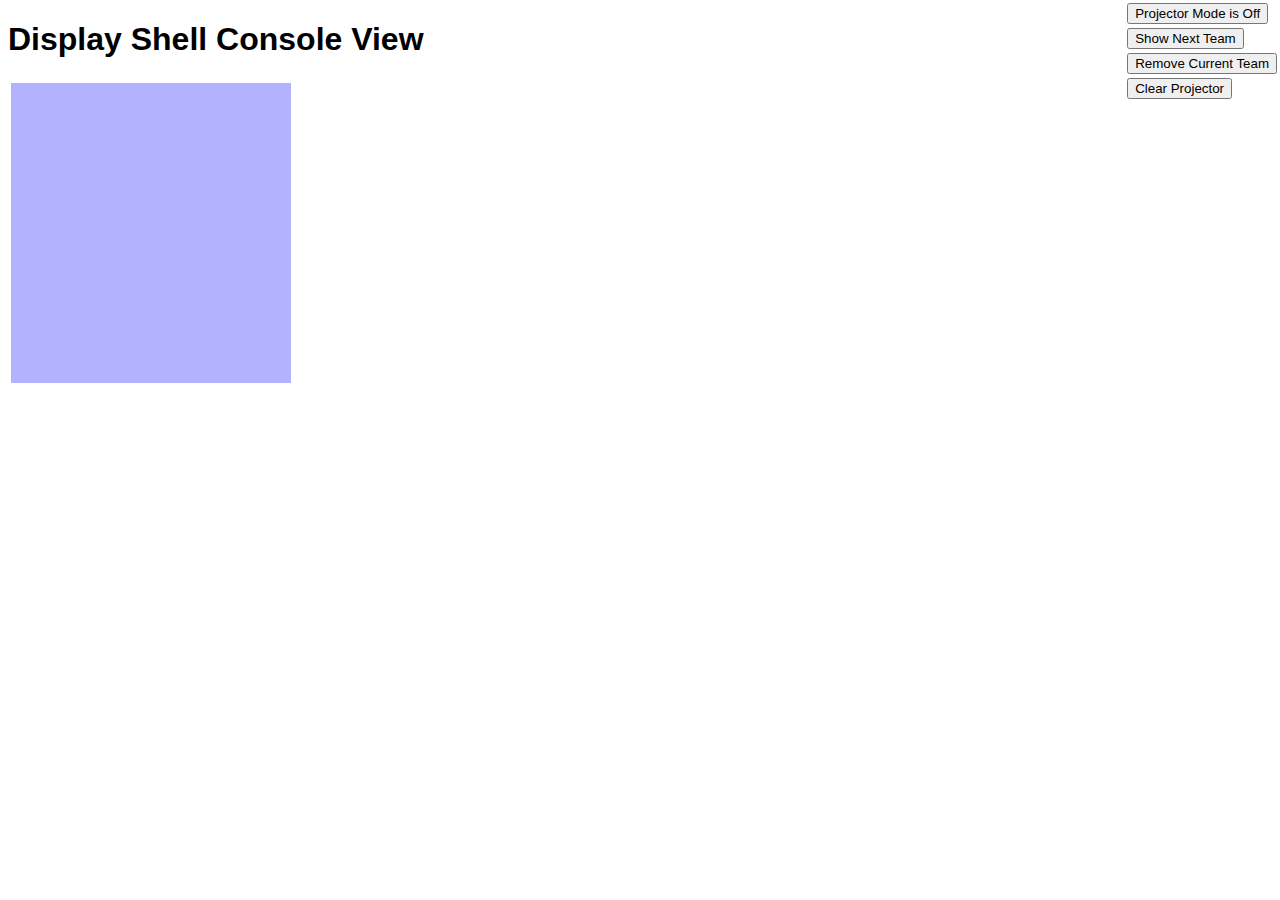
==== index.html @ 3bd69159 "Implemented project view. Due to security will currently only work on my website. Has light formatti" ====
﻿<!DOCTYPE html>

<html lang="en">
<head>
    <meta charset="utf-8" />
    <title>Console Display</title>
    <link rel="stylesheet" href="app.css" type="text/css" />
	<script src="http://ajax.aspnetcdn.com/ajax/jQuery/jquery-1.11.1.min.js"></script>
    <script src="app.js"></script>
	
	<style>
		#displayTable
		{
			overflow:auto;
			background-color:#B2B2FF;
			width:280px;
			height:300px;
		}
	</style>
</head>
<body>
    <h1>Display Shell Console View</h1>
	
    <table id="buttonTable"">
        <tr>
            <td><input type="button" onclick="projectorModeOn()" id="projectormode" value="Projector Mode is Off"></td>
        </tr>
		        <tr>
            <td><input type="button" onclick="showNextTeam()" id="place1" value="Show Next Team"></td>
        </tr>
        <tr>
            <td><input type="button" onclick="removeCurrentTeam()" id="place2" value="Remove Current Team"></td>
        </tr>
        <tr>
            <td><input type="button" onclick="SendClear()" id="clear" value="Clear Projector"></td>
        </tr>
    </table>

	<table>
		<tr>
			<td><div id="displayTable" value = ""></div></td>	
			<td><div id="teamInformation" value = ""></div></td>
		</tr>	
	</table>
</body>
</html>
---- app.css ----
﻿body {
    font-family: 'Segoe UI', sans-serif;
}

span {
    font-style: italic;
}
#buttonTable{
    position:absolute;
    top: 0;
    right: 0;
}
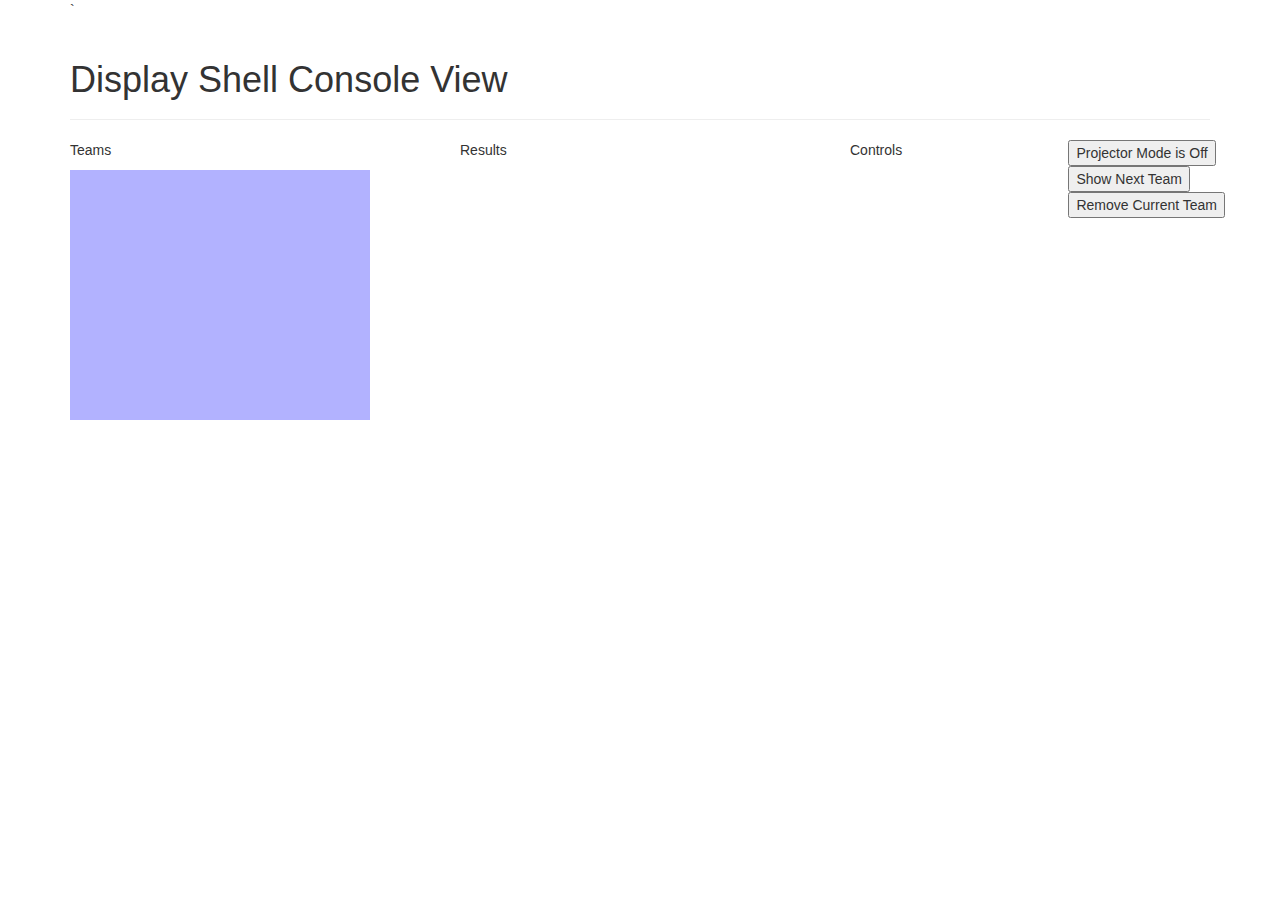
==== commit 6966328f: "Bootstrap/Formatting" ====
--- a/index.html
+++ b/index.html
@@ -8,39 +8,49 @@
 	<script src="http://ajax.aspnetcdn.com/ajax/jQuery/jquery-1.11.1.min.js"></script>
     <script src="app.js"></script>
 	
+	<!-- Bootstrap -->
+    <link href="bootstrap-3.3.2-dist/css/bootstrap.min.css" rel="stylesheet">
+	
 	<style>
 		#displayTable
 		{
 			overflow:auto;
 			background-color:#B2B2FF;
-			width:280px;
-			height:300px;
+			height:250px;
+			width:300px;
 		}
 	</style>
 </head>
 <body>
-    <h1>Display Shell Console View</h1>
-	
-    <table id="buttonTable"">
-        <tr>
-            <td><input type="button" onclick="projectorModeOn()" id="projectormode" value="Projector Mode is Off"></td>
-        </tr>
-		        <tr>
-            <td><input type="button" onclick="showNextTeam()" id="place1" value="Show Next Team"></td>
-        </tr>
-        <tr>
-            <td><input type="button" onclick="removeCurrentTeam()" id="place2" value="Remove Current Team"></td>
-        </tr>
-        <tr>
-            <td><input type="button" onclick="SendClear()" id="clear" value="Clear Projector"></td>
-        </tr>
-    </table>
-
-	<table>
-		<tr>
-			<td><div id="displayTable" value = ""></div></td>	
-			<td><div id="teamInformation" value = ""></div></td>
-		</tr>	
-	</table>
+	<div class="container">`
+		<div class="page-header">
+			<h1>Display Shell Console View</h1>
+		</div>
+		
+		<div class="row">
+			<div class="col-md-4">
+				<p>Teams</p>
+				<div id="displayTable" value = ""></div>
+			</div>
+			<div class="col-md-4">
+				<p>Results</p>
+				<div id="teamInformation" value = ""></div>
+			</div>
+			<div class="col-md-4">
+				<p>Controls</p>
+				<table id="buttonTable">
+					<tr>
+						<td><input type="button" onclick="projectorModeOn()" id="projectormode" value="Projector Mode is Off"></td>
+					</tr>
+					<tr>
+						<td><input type="button" onclick="showNextTeam()" id="place1" value="Show Next Team"></td>
+					</tr>
+					<tr>
+						<td><input type="button" onclick="removeCurrentTeam()" id="place2" value="Remove Current Team"></td>
+					</tr>
+				</table>
+			</div>
+		</div>
+	</div>
 </body>
 </html>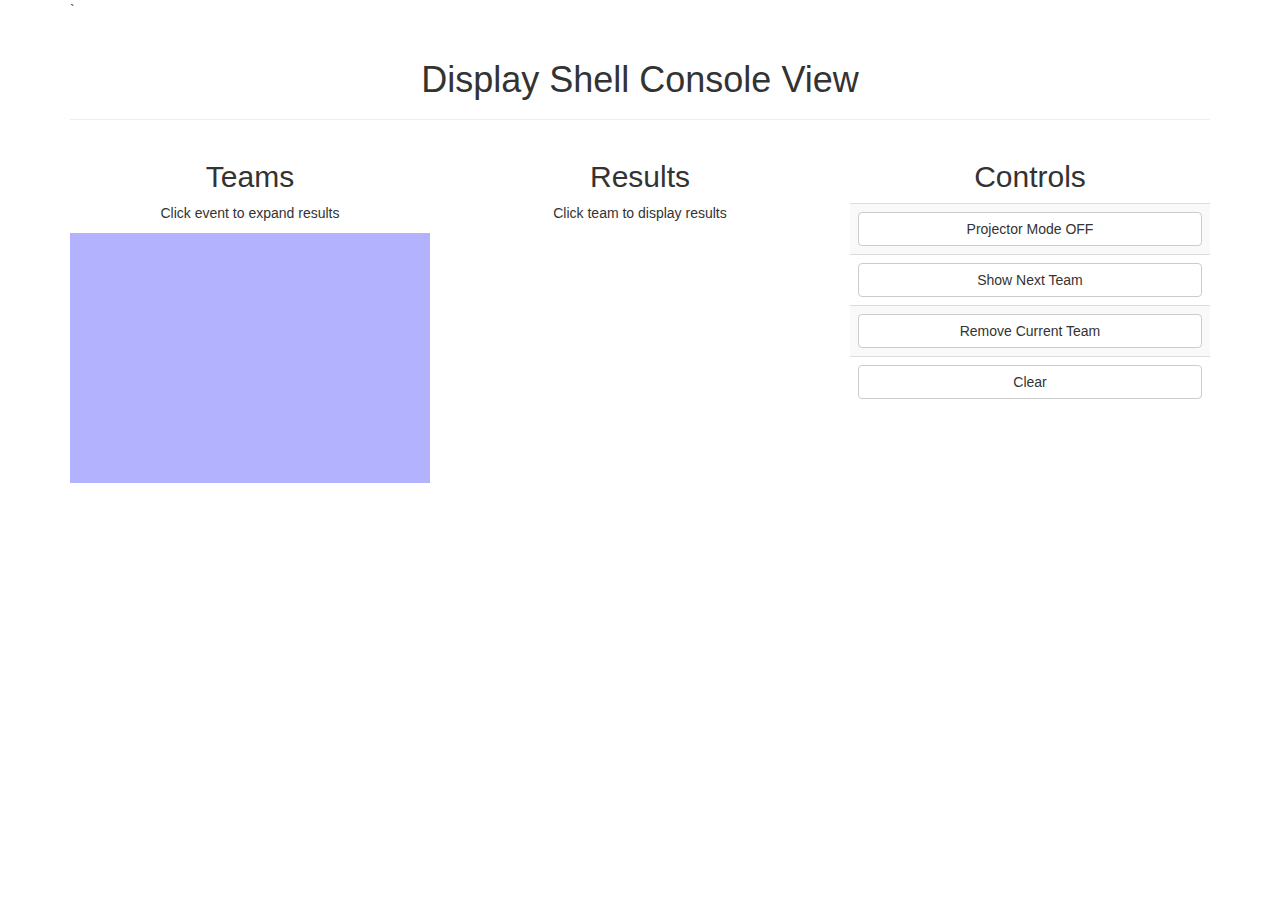
==== commit ec215804: "Formatting" ====
--- a/index.html
+++ b/index.html
@@ -11,15 +11,6 @@
 	<!-- Bootstrap -->
     <link href="bootstrap-3.3.2-dist/css/bootstrap.min.css" rel="stylesheet">
 	
-	<style>
-		#displayTable
-		{
-			overflow:auto;
-			background-color:#B2B2FF;
-			height:250px;
-			width:300px;
-		}
-	</style>
 </head>
 <body>
 	<div class="container">`
@@ -29,24 +20,29 @@
 		
 		<div class="row">
 			<div class="col-md-4">
-				<p>Teams</p>
+				<h2>Teams</h2>
+				<p>Click event to expand results</P>
 				<div id="displayTable" value = ""></div>
 			</div>
 			<div class="col-md-4">
-				<p>Results</p>
+				<h2>Results</h2>
+				<p>Click team to display results</P>
 				<div id="teamInformation" value = ""></div>
 			</div>
 			<div class="col-md-4">
-				<p>Controls</p>
-				<table id="buttonTable">
+				<h2>Controls</h2>
+				<table id="buttonTable" class="table table-striped">
 					<tr>
-						<td><input type="button" onclick="projectorModeOn()" id="projectormode" value="Projector Mode is Off"></td>
+						<td><input type="button"  class="btn btn-default btn-block" onclick="projectorModeOn()" id="projectormode" value="Projector Mode OFF"></td>
 					</tr>
 					<tr>
-						<td><input type="button" onclick="showNextTeam()" id="place1" value="Show Next Team"></td>
+						<td><input type="button" class="btn btn-default btn-block" onclick="showNextTeam()" id="place1" value="Show Next Team"></td>
 					</tr>
 					<tr>
-						<td><input type="button" onclick="removeCurrentTeam()" id="place2" value="Remove Current Team"></td>
+						<td><input type="button" class="btn btn-default btn-block" onclick="removeCurrentTeam()" id="place2" value="Remove Current Team"></td>
+					</tr>
+					<tr>
+						<td><input type="button" class="btn btn-default btn-block" onclick="sendClear()" id="clear" value="Clear"></td>
 					</tr>
 				</table>
 			</div>
--- a/app.css
+++ b/app.css
@@ -1,12 +1,27 @@
-﻿body {
+﻿body 
+{
     font-family: 'Segoe UI', sans-serif;
 }
 
-span {
+span 
+{
     font-style: italic;
 }
-#buttonTable{
-    position:absolute;
-    top: 0;
-    right: 0;
+
+#displayTable
+{
+	overflow:auto;
+	background-color:#B2B2FF;
+	height:250px;
+	//width:300px;
+}
+
+h1,h2
+{
+	text-align: center;
+}
+
+p
+{
+	text-align: center;
 }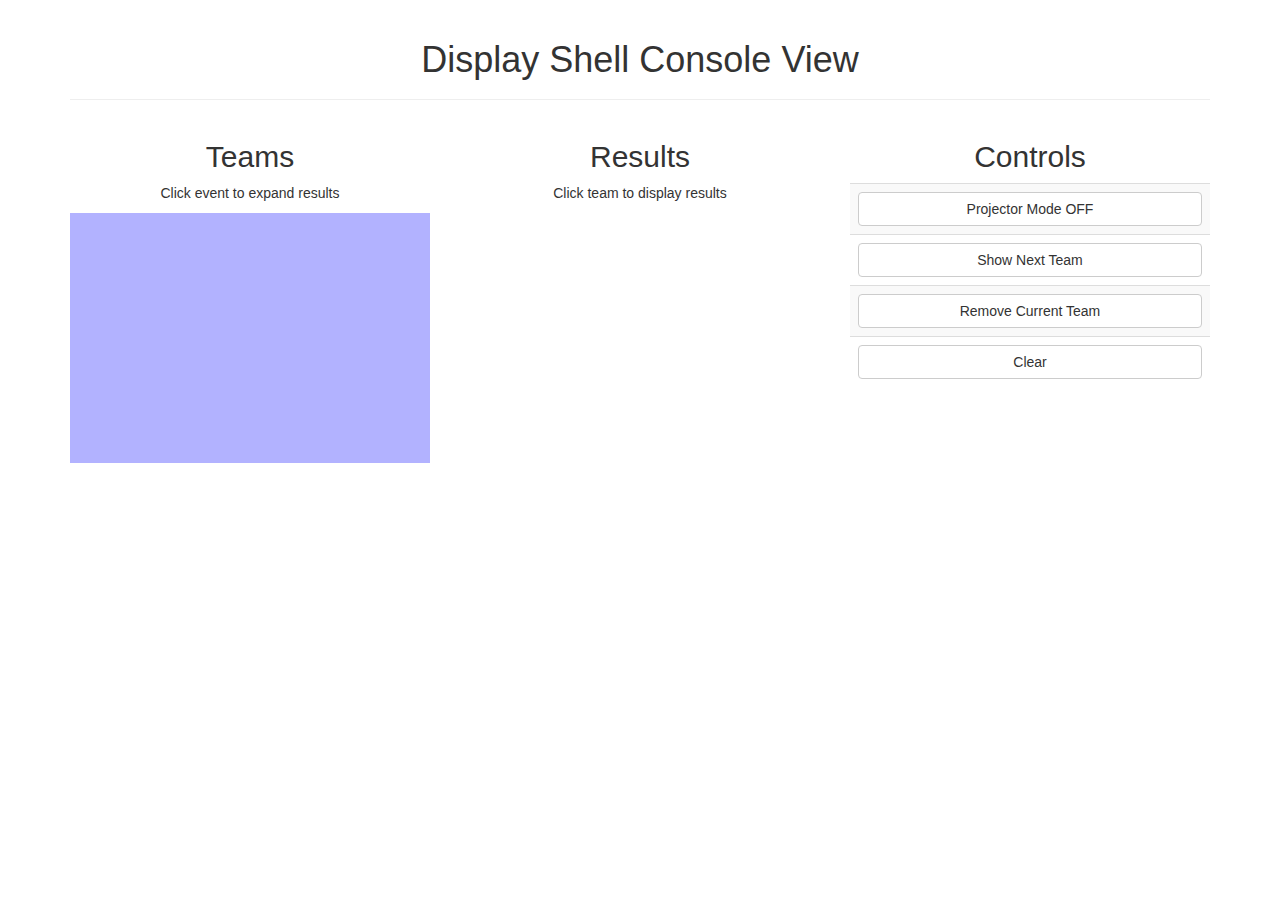
==== commit 4b60a497: "Made Removal index available." ====
--- a/index.html
+++ b/index.html
@@ -13,8 +13,8 @@
 	
 </head>
 <body>
-	<div class="container">`
-		<div class="page-header">
+	<div class="container">
+		<div class="page-header text-center">
 			<h1>Display Shell Console View</h1>
 		</div>
 		
@@ -39,7 +39,7 @@
 						<td><input type="button" class="btn btn-default btn-block" onclick="showNextTeam()" id="place1" value="Show Next Team"></td>
 					</tr>
 					<tr>
-						<td><input type="button" class="btn btn-default btn-block" onclick="removeCurrentTeam()" id="place2" value="Remove Current Team"></td>
+						<td><input type="button" class="btn btn-default btn-block" onclick="removeNextTeam()" id="place2" value="Remove Current Team"></td>
 					</tr>
 					<tr>
 						<td><input type="button" class="btn btn-default btn-block" onclick="sendClear()" id="clear" value="Clear"></td>
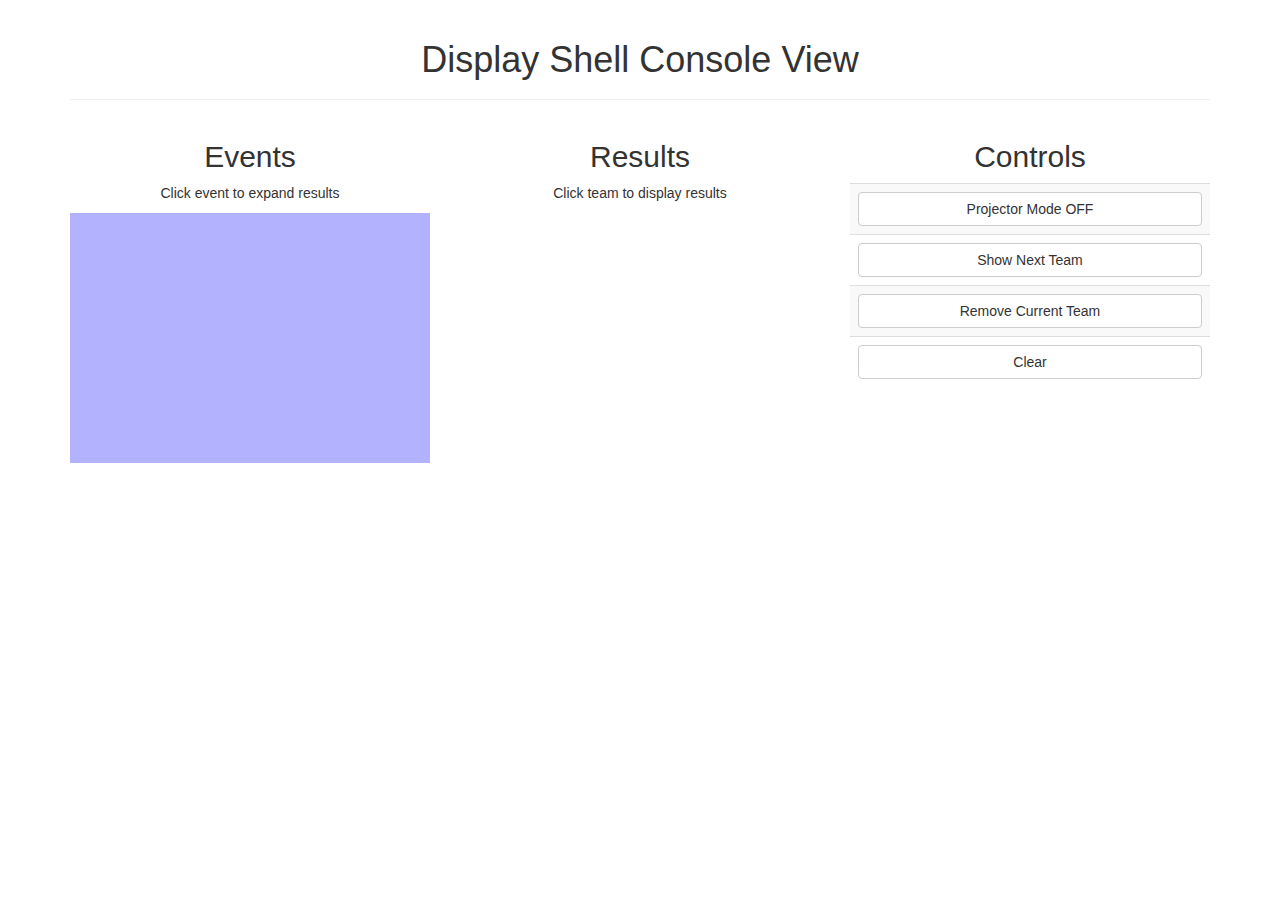
==== commit 2486e887: "Fixed a Typo and cleaned code" ====
--- a/index.html
+++ b/index.html
@@ -20,7 +20,7 @@
 		
 		<div class="row">
 			<div class="col-md-4">
-				<h2>Teams</h2>
+				<h2>Events</h2>
 				<p>Click event to expand results</P>
 				<div id="displayTable" value = ""></div>
 			</div>
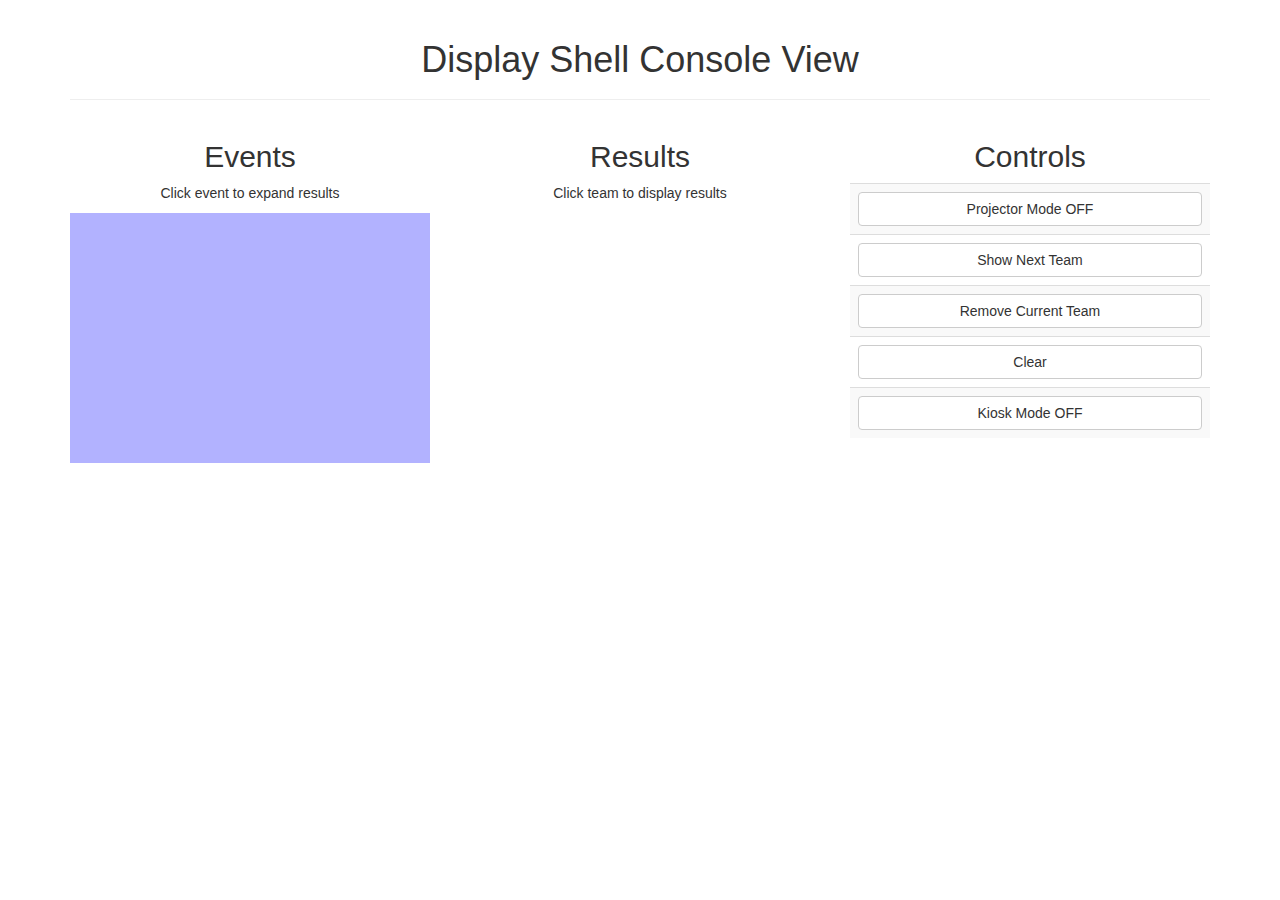
==== commit d0a72e3d: "Kiosk Mode now live." ====
--- a/index.html
+++ b/index.html
@@ -44,6 +44,9 @@
 					<tr>
 						<td><input type="button" class="btn btn-default btn-block" onclick="sendClear()" id="clear" value="Clear"></td>
 					</tr>
+					<tr>
+						<td><input type="button" class="btn btn-default btn-block" onclick="kiosk()" id="kiosk" value="Kiosk Mode OFF"></td>
+					</tr>
 				</table>
 			</div>
 		</div>
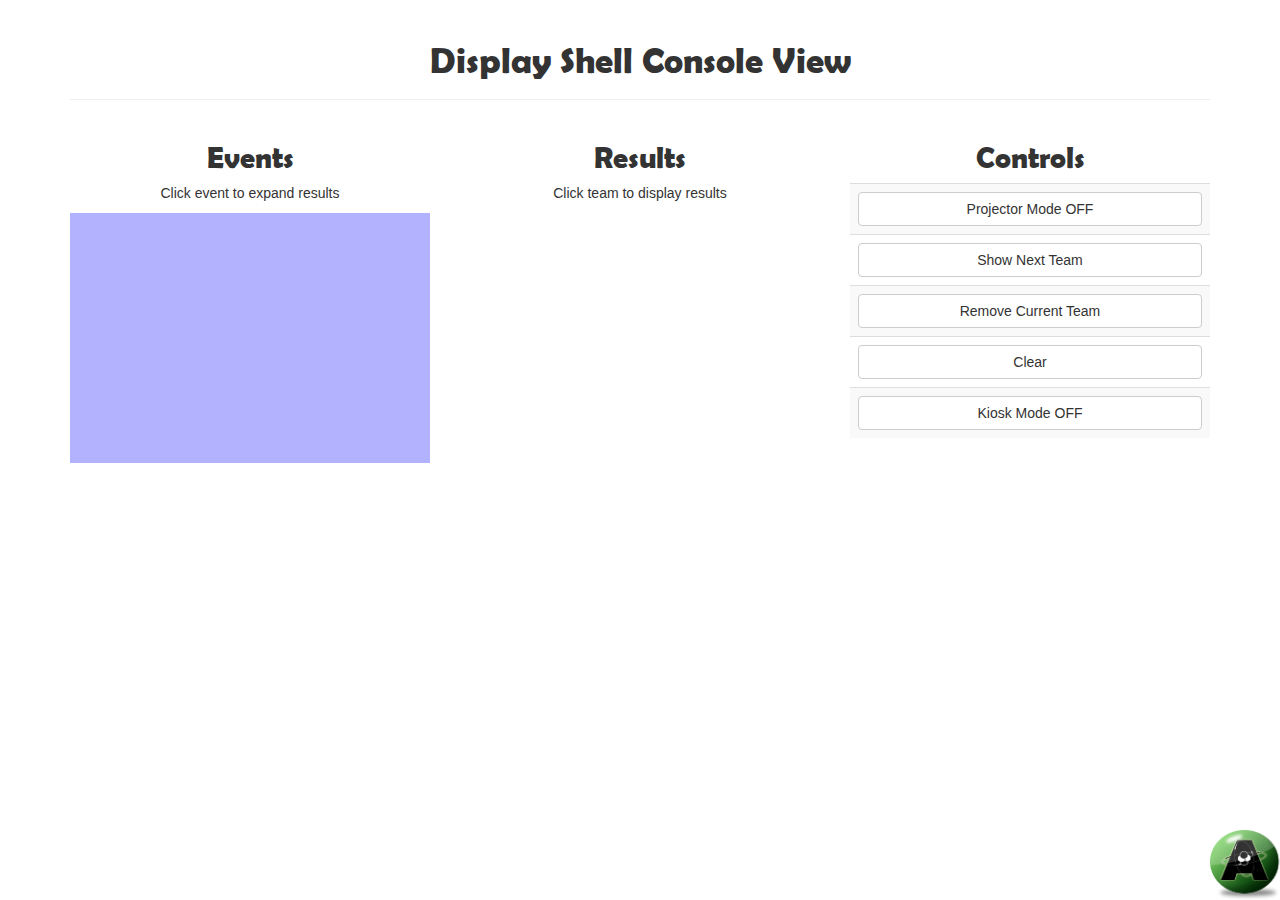
==== commit 5dad2507: "Added New font and some CSS" ====
--- a/index.html
+++ b/index.html
@@ -4,13 +4,12 @@
 <head>
     <meta charset="utf-8" />
     <title>Console Display</title>
-    <link rel="stylesheet" href="app.css" type="text/css" />
 	<script src="http://ajax.aspnetcdn.com/ajax/jQuery/jquery-1.11.1.min.js"></script>
     <script src="app.js"></script>
 	
 	<!-- Bootstrap -->
     <link href="bootstrap-3.3.2-dist/css/bootstrap.min.css" rel="stylesheet">
-	
+	 <link rel="stylesheet" href="app.css" type="text/css" />
 </head>
 <body>
 	<div class="container">
@@ -51,5 +50,8 @@
 			</div>
 		</div>
 	</div>
+	<div id="logo">
+		<img src="img/logo_sphere.png" alt="Avogadro" width="70" height="70">
+	</div>
 </body>
 </html>--- a/app.css
+++ b/app.css
@@ -15,13 +15,26 @@
 	height:250px;
 	//width:300px;
 }
+@font-face {
+    font-family: myFirstFont;
+    src: url(font/berlin-sans-fb-demi-bold.ttf);
+}
+
 
 h1,h2
 {
+	font-family: myFirstFont;
 	text-align: center;
 }
 
 p
 {
 	text-align: center;
+}
+
+#logo
+{
+	position: fixed;
+    bottom: 0px;
+    right: 0px;
 }